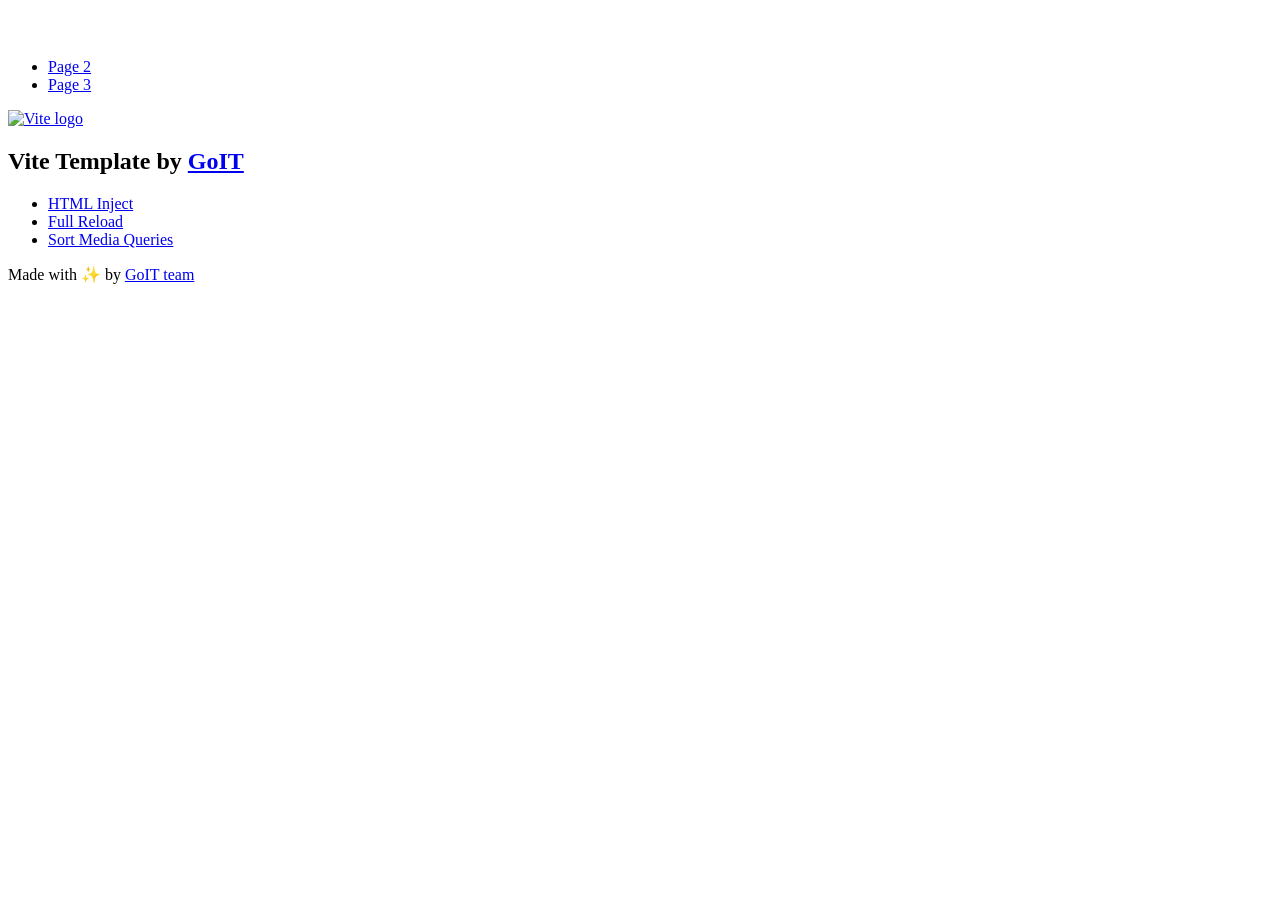
==== index.html @ ec290135 "Deploying to gh-pages from @ YelyzavetaBarsnovska/goit-js-hw-11@9efb55539a2b75b368edd7b7d0fdc124f969" ====
<!DOCTYPE html>
<html lang="en">
  <head>
    <meta charset="UTF-8" />
    <link rel="icon" type="image/svg+xml" href="/vanilla-app-template/favicon.svg" />
    <meta name="viewport" content="width=device-width, initial-scale=1.0" />
    <title>Vanilla App Template</title>
    <script type="module" crossorigin src="/vanilla-app-template/index.js"></script>
    <link rel="stylesheet" crossorigin href="/vanilla-app-template/assets/styles-DvPDDfy5.css">
  </head>
  <body>
    <header class="header">
  <div class="container">
    <nav class="nav">
      <a class="nav-logo" href="./index.html" aria-label="Site logo">
        <svg class="nav-logo-icon" width="100" height="30">
          <use href="/vanilla-app-template/assets/sprite-E8vg0sBb.svg#logo"></use>
        </svg>
      </a>
      <ul class="nav-list">
        <li class="nav-item">
          <a class="nav-link {=$highlight-act}" href="./page-2.html">Page 2</a>
        </li>
        <li class="nav-item">
          <a class="nav-link {=$highlight-curr}" href="./page-3.html">Page 3</a>
        </li>
      </ul>
    </nav>
  </div>
</header>


    <main>
      <!-- Loads the specified .html file -->
      <section class="vite-promo">
  <div class="container">
    <div class="vite-promo-thumb">
      <a
        class="vite-promo-link"
        href="https://vitejs.dev/"
        target="_blank"
        rel="noopener noreferrer"
        aria-label="Link to Vite official website"
        title="Vite.js  build tool"
      >
        <!-- Path to images as from index.html file -->
        <img
          class="pic"
          src="/vanilla-app-template/assets/vite-logo-9o_aqrTe.png"
          alt="Vite logo"
          width="640"
          height="640"
        />
      </a>
    </div>
    <h1 class="main-title">
      <span class="main-title-gradient">Vite</span>
      Template by
      <a
        class="main-title-link"
        href="https://github.com/goitacademy/vanilla-app-template"
        target="_blank"
        rel="noopener noreferrer"
      >
        GoIT
      </a>
    </h1>
  </div>
</section>

      <article class="badges">
  <div class="container">
    <ul class="badges-list">
      <li class="badges-item">
        <a
          class="badges-link"
          href="https://www.npmjs.com/package/vite-plugin-html-inject"
          target="_blank"
          rel="noopener noreferrer"
        >
          HTML Inject
        </a>
      </li>
      <li class="badges-item">
        <a
          class="badges-link"
          href="https://www.npmjs.com/package/vite-plugin-full-reload"
          target="_blank"
          rel="noopener noreferrer"
        >
          Full Reload
        </a>
      </li>
      <li class="badges-item">
        <a
          class="badges-link"
          href="https://www.npmjs.com/package/postcss-sort-media-queries"
          target="_blank"
          rel="noopener noreferrer"
        >
          Sort Media Queries
        </a>
      </li>
    </ul>
  </div>
</article>

    </main>

    <footer class="footer">
  <div class="container">
    <p class="footer-desc">
      Made with ✨ by
      <a
        class="footer-link"
        href="https://goit.global/ua/"
        target="_blank"
        rel="noopener noreferrer"
      >
        GoIT team
      </a>
    </p>
  </div>
</footer>


  </body>
</html>
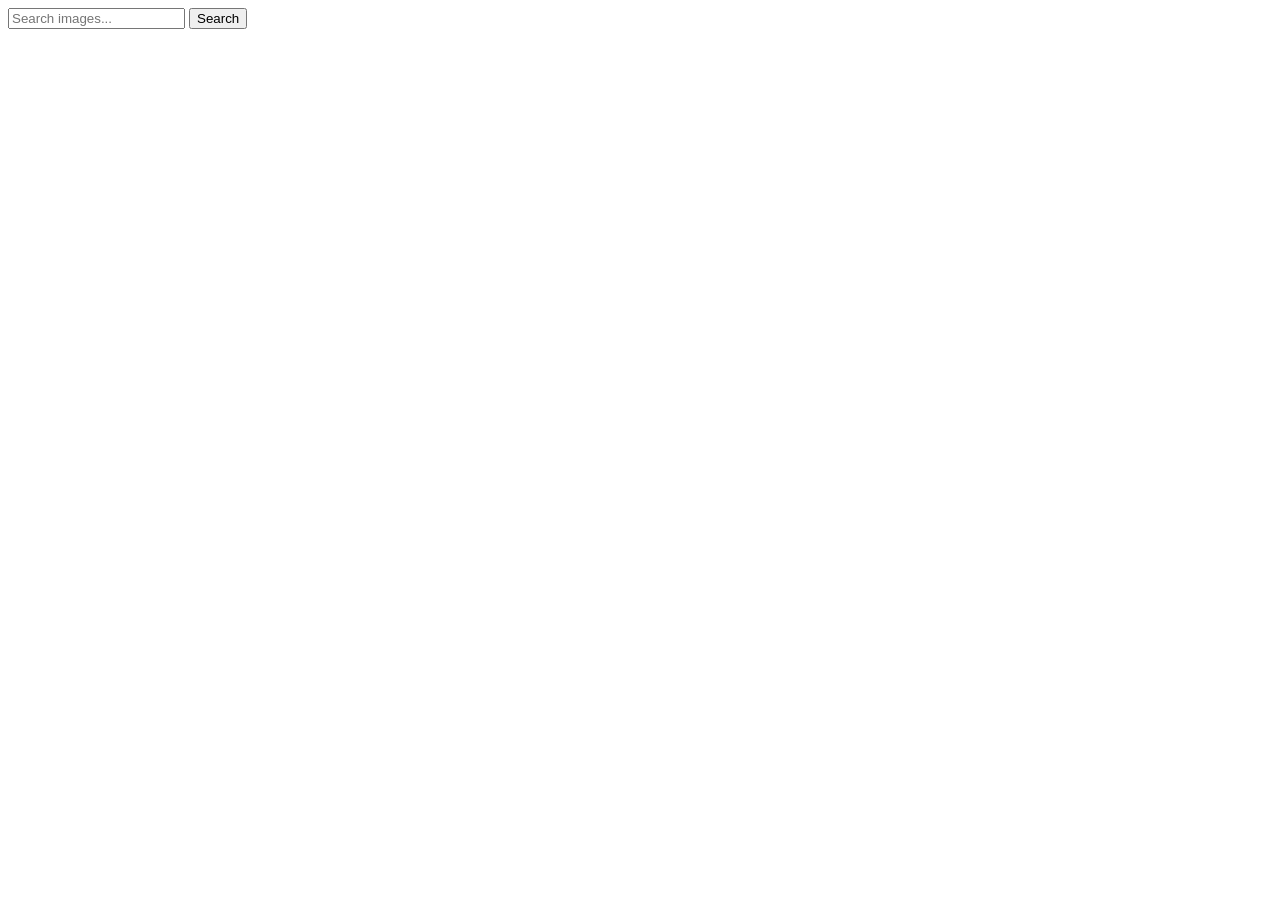
==== commit e403e834: "Deploying to gh-pages from @ YelyzavetaBarsnovska/goit-js-hw-11@7d3b16540cc9f96fa63b1661d1958c8d03de" ====
--- a/index.html
+++ b/index.html
@@ -2,127 +2,31 @@
 <html lang="en">
   <head>
     <meta charset="UTF-8" />
-    <link rel="icon" type="image/svg+xml" href="/vanilla-app-template/favicon.svg" />
     <meta name="viewport" content="width=device-width, initial-scale=1.0" />
-    <title>Vanilla App Template</title>
-    <script type="module" crossorigin src="/vanilla-app-template/index.js"></script>
-    <link rel="stylesheet" crossorigin href="/vanilla-app-template/assets/styles-DvPDDfy5.css">
+    <title>Pixabay Image Search</title>
+    <script type="module" crossorigin src="/goit-js-hw-11/index.js"></script>
+    <link rel="modulepreload" crossorigin href="/goit-js-hw-11/assets/vendor-BNibzuFn.js">
+    <link rel="stylesheet" crossorigin href="/goit-js-hw-11/assets/vendor-CWKLx11g.css">
+    <link rel="stylesheet" crossorigin href="/goit-js-hw-11/assets/index-HHXF6Hwr.css">
   </head>
   <body>
-    <header class="header">
-  <div class="container">
-    <nav class="nav">
-      <a class="nav-logo" href="./index.html" aria-label="Site logo">
-        <svg class="nav-logo-icon" width="100" height="30">
-          <use href="/vanilla-app-template/assets/sprite-E8vg0sBb.svg#logo"></use>
-        </svg>
-      </a>
-      <ul class="nav-list">
-        <li class="nav-item">
-          <a class="nav-link {=$highlight-act}" href="./page-2.html">Page 2</a>
-        </li>
-        <li class="nav-item">
-          <a class="nav-link {=$highlight-curr}" href="./page-3.html">Page 3</a>
-        </li>
-      </ul>
-    </nav>
-  </div>
-</header>
+    <div class="container">
+      <form class="form">
+        <label>
+          <input
+            type="text"
+            name="search-text"
+            placeholder="Search images..."
+            required
+          />
+        </label>
+        <button type="submit">Search</button>
+      </form>
 
+      <div class="loader is-hidden" id="loader"></div>
 
-    <main>
-      <!-- Loads the specified .html file -->
-      <section class="vite-promo">
-  <div class="container">
-    <div class="vite-promo-thumb">
-      <a
-        class="vite-promo-link"
-        href="https://vitejs.dev/"
-        target="_blank"
-        rel="noopener noreferrer"
-        aria-label="Link to Vite official website"
-        title="Vite.js  build tool"
-      >
-        <!-- Path to images as from index.html file -->
-        <img
-          class="pic"
-          src="/vanilla-app-template/assets/vite-logo-9o_aqrTe.png"
-          alt="Vite logo"
-          width="640"
-          height="640"
-        />
-      </a>
+      <ul class="gallery"></ul>
     </div>
-    <h1 class="main-title">
-      <span class="main-title-gradient">Vite</span>
-      Template by
-      <a
-        class="main-title-link"
-        href="https://github.com/goitacademy/vanilla-app-template"
-        target="_blank"
-        rel="noopener noreferrer"
-      >
-        GoIT
-      </a>
-    </h1>
-  </div>
-</section>
-
-      <article class="badges">
-  <div class="container">
-    <ul class="badges-list">
-      <li class="badges-item">
-        <a
-          class="badges-link"
-          href="https://www.npmjs.com/package/vite-plugin-html-inject"
-          target="_blank"
-          rel="noopener noreferrer"
-        >
-          HTML Inject
-        </a>
-      </li>
-      <li class="badges-item">
-        <a
-          class="badges-link"
-          href="https://www.npmjs.com/package/vite-plugin-full-reload"
-          target="_blank"
-          rel="noopener noreferrer"
-        >
-          Full Reload
-        </a>
-      </li>
-      <li class="badges-item">
-        <a
-          class="badges-link"
-          href="https://www.npmjs.com/package/postcss-sort-media-queries"
-          target="_blank"
-          rel="noopener noreferrer"
-        >
-          Sort Media Queries
-        </a>
-      </li>
-    </ul>
-  </div>
-</article>
-
-    </main>
-
-    <footer class="footer">
-  <div class="container">
-    <p class="footer-desc">
-      Made with ✨ by
-      <a
-        class="footer-link"
-        href="https://goit.global/ua/"
-        target="_blank"
-        rel="noopener noreferrer"
-      >
-        GoIT team
-      </a>
-    </p>
-  </div>
-</footer>
-
 
   </body>
 </html>
